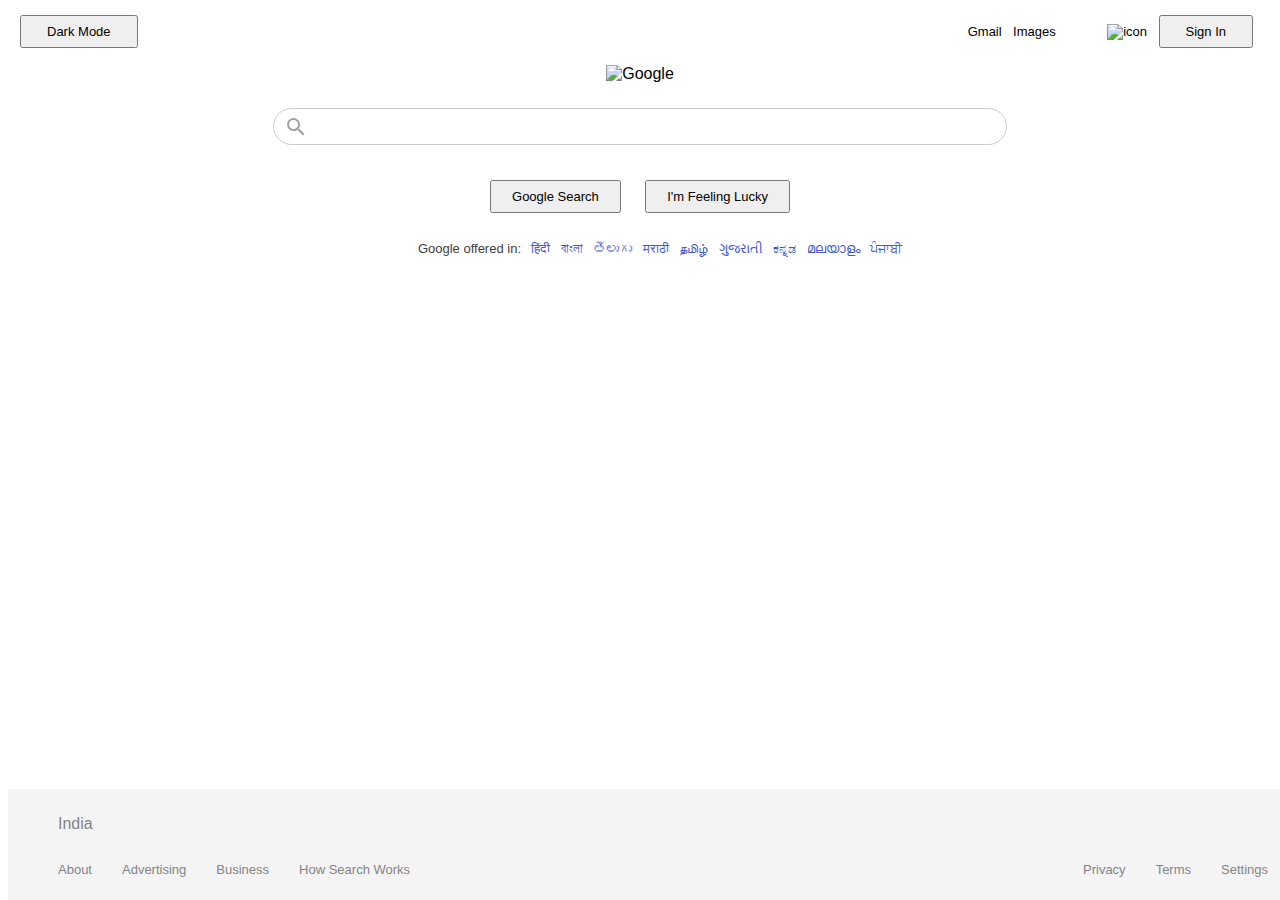
==== index.html @ 40959040 "File name Change" ====
<!DOCTYPE html>
<html lang="en">

<head>
    <meta charset="UTF-8">
    <meta name="viewport" content="width=device-width, initial-scale=1.0">
    <title>Google</title>
    <link rel="icon" type="image/x-icon" href="https://cdn-icons-png.flaticon.com/512/720/720255.png">

    <!-- Styles -->
    <link rel="stylesheet" href="./Assets/css/style.css">
    <link href="https://cdn.jsdelivr.net/npm/bootstrap@5.3.1/dist/css/bootstrap.min.css" rel="stylesheet"
        integrity="sha384-4bw+/aepP/YC94hEpVNVgiZdgIC5+VKNBQNGCHeKRQN+PtmoHDEXuppvnDJzQIu9" crossorigin="anonymous">
</head>

<body>
    <header>
        <div>
            <button class="btn btn-dark" onclick="darkMode()" id="darkBtn">Dark Mode</button>
        </div>
        <div>
            <ol>
                <li>Gmail</a></li>
                <li>Images</a></li>
            </ol>
            <ol>
                <li><img src="https://static.thenounproject.com/png/10563-200.png" alt="icon" width="25px"
                        class="opacity-75" id="icon"></li>
                <li><button class="btn btn-primary" id="signInBtn">Sign In</button></li>
            </ol>
        </div>
    </header>

    <div class="container">
        <div class="row1">
            <img src="https://www.google.com/images/branding/googlelogo/2x/googlelogo_color_272x92dp.png" alt="Google" id="googleImg">
        </div>
        <div class="row1">
            <input type="text">
        </div>
        <div class="row1">
            <button class="btn">Google Search</button>
            <button class="btn" id="btn2">I'm Feeling Lucky</button>
        </div>
        <div class="row1">
            <ol>
                <li  id="gTranslate">Google offered in:</li>
                <li><a href="#">हिंदी</a></li>
                <li><a href="#">বাংলা</a></li>
                <li><a href="#">తెలుగు</a></li>
                <li><a href="#">मराठी</a></li>
                <li><a href="#">தமிழ்</a></li>
                <li><a href="#">ગુજરાતી</a></li>
                <li><a href="#">ಕನ್ನಡ</a></li>
                <li><a href="#">മലയാളം</a></li>
                <li><a href="#">ਪੰਜਾਬੀ</a></li>
            </ol>
        </div>
    </div>

    <footer>
        <div class="row2">
            <ol>
                <li>India</li>
            </ol>
        </div>
        <div class="row2 foot1">
            <ol>
                <li>About</li>
                <li>Advertising</li>
                <li>Business</li>
                <li>How Search Works</li>
            </ol>
            <ol class="foot">
                <li>Privacy</li>
                <li>Terms</li>
                <li>Settings</li>
            </ol>
        </div>
    </footer>

    <script src="./Assets/js/script.js"></script>

    <script src="https://cdn.jsdelivr.net/npm/bootstrap@5.3.1/dist/js/bootstrap.bundle.min.js"
        integrity="sha384-HwwvtgBNo3bZJJLYd8oVXjrBZt8cqVSpeBNS5n7C8IVInixGAoxmnlMuBnhbgrkm"
        crossorigin="anonymous"></script>
</body>

</html>
---- Assets/css/style.css ----
body {
    font-family: sans-serif !important;
}

header {
    display: flex;
    justify-content: space-between;
    margin: 5px;
    padding: 7px;
}

header .btn {
    padding: 7px 25px 7px 25px;
    font-size: 13px !important;
}

header ol {
    display: inline;
}

header ol li {
    list-style: none;
    display: inline;
    font-size: 13px;
    padding-right: 7px;
}

header ol li:hover {
    cursor: pointer;
    text-decoration: underline;
}

.container {
    text-align: center;
}

.container .btn {
    font-size: 13px !important;
    margin: 10px;
    padding: 7px 20px;
}

.container .btn:hover {
    border: 1px solid #c6c6c6;
}

.row1 {
    margin-top: 10px;
}

.row1>img {
    margin: none !important;
    width: 275px;
}

.row1>ol>li {
    color: #3e3e3e;
    list-style: none;
    display: inline;
    font-size: 13px !important;
    padding: 3px;
}

input {
    width: 50%;
    padding: 10px 50px;
    margin: 10px;
    border: 1px solid #ccc;
    border-radius: 30px;
    margin: 15px !important;
    background: url(https://upload.wikimedia.org/wikipedia/commons/thumb/e/e8/Google_mic.svg/1200px-Google_mic.svg.png) no-repeat,
        url(../svg/search.svg) no-repeat;
    background-position: right 10px center, left 10px center;
    background-size: 15px, 24px;
}

input:hover {
    box-shadow: 2px 2px 5px 0px #cdcdcd;
}

input:focus {
    outline: none;
}

a:link {
    color: #4258d6;
    text-decoration: none;
}

a:hover {
    text-decoration: underline;
}

footer {
    background-color: #f4f4f4;
    position: fixed;
    bottom: 0%;
    width: 100%;
    padding: 10px;
    color: #848484;
}

footer ol {
    list-style: none;
    display: flex;
}

footer ol li {
    margin-right: 30px;
}

.row2 {
    display: flex;
    align-items: center;
    justify-content: space-between;
}

.foot1 {
    font-size: 13px;
}

.foot1 ol li:hover {
    cursor: pointer;
    text-decoration: underline;
}

@media only screen and (max-width: 768px) {
    input {
        width: 90%;
    }

    footer ol {
        flex-direction: column;
    }
}
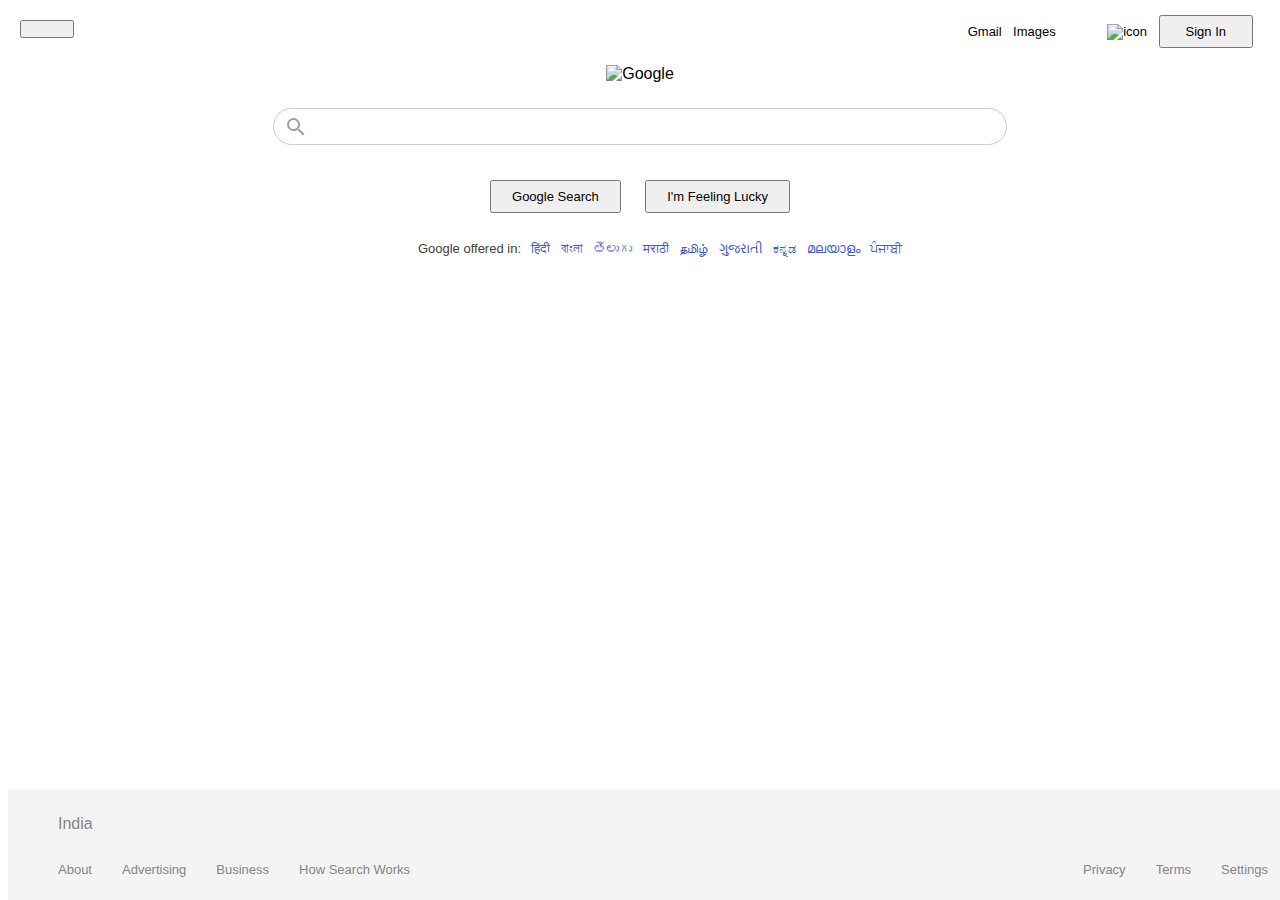
==== commit f3b083a8: "Specificity Added : Toggle" ====
--- a/index.html
+++ b/index.html
@@ -8,6 +8,7 @@
     <link rel="icon" type="image/x-icon" href="https://cdn-icons-png.flaticon.com/512/720/720255.png">
 
     <!-- Styles -->
+    <link rel="stylesheet" href="https://cdnjs.cloudflare.com/ajax/libs/font-awesome/6.4.2/css/all.min.css" integrity="sha512-z3gLpd7yknf1YoNbCzqRKc4qyor8gaKU1qmn+CShxbuBusANI9QpRohGBreCFkKxLhei6S9CQXFEbbKuqLg0DA==" crossorigin="anonymous" referrerpolicy="no-referrer" />
     <link rel="stylesheet" href="./Assets/css/style.css">
     <link href="https://cdn.jsdelivr.net/npm/bootstrap@5.3.1/dist/css/bootstrap.min.css" rel="stylesheet"
         integrity="sha384-4bw+/aepP/YC94hEpVNVgiZdgIC5+VKNBQNGCHeKRQN+PtmoHDEXuppvnDJzQIu9" crossorigin="anonymous">
@@ -16,7 +17,7 @@
 <body>
     <header>
         <div>
-            <button class="btn btn-dark" onclick="darkMode()" id="darkBtn">Dark Mode</button>
+            <button class="btn btn-light" onclick="darkMode()" id="darkBtn"><i class="fa-regular fa-moon fa-2xl"></i></button>
         </div>
         <div>
             <ol>
--- a/Assets/css/style.css
+++ b/Assets/css/style.css
@@ -1,5 +1,23 @@
+:root {
+    --body-color: black;
+    --body-bg: #fff;
+    --translate-color: #3e3e3e;
+    --footer-bg: #f4f4f4;
+    --footer-color: #848484;
+}
+
+.dark-mode {
+    --body-color: #fff;
+    --body-bg: #202124;
+    --translate-color: #bdc1c6;
+    --footer-bg: #171717;
+    --footer-color: #9aa0a6;
+}
+
 body {
     font-family: sans-serif !important;
+    background-color: var(--body-bg) !important;
+    color: var(--body-color) !important;
 }
 
 header {
@@ -54,7 +72,7 @@
 }
 
 .row1>ol>li {
-    color: #3e3e3e;
+    color: var(--translate-color);
     list-style: none;
     display: inline;
     font-size: 13px !important;
@@ -92,12 +110,12 @@
 }
 
 footer {
-    background-color: #f4f4f4;
+    background-color: var(--footer-bg);
     position: fixed;
     bottom: 0%;
     width: 100%;
     padding: 10px;
-    color: #848484;
+    color: var(--footer-color);
 }
 
 footer ol {
@@ -125,8 +143,22 @@
 }
 
 @media only screen and (max-width: 768px) {
+    header{
+        margin-bottom: 30px;
+    }
+    header .btn{
+        padding: 5px 10px !important;
+    }
     input {
         width: 90%;
+    }
+
+    .row1>img {
+        width: 200px;
+    }
+
+    #icon{
+        display: none;
     }
 
     footer ol {
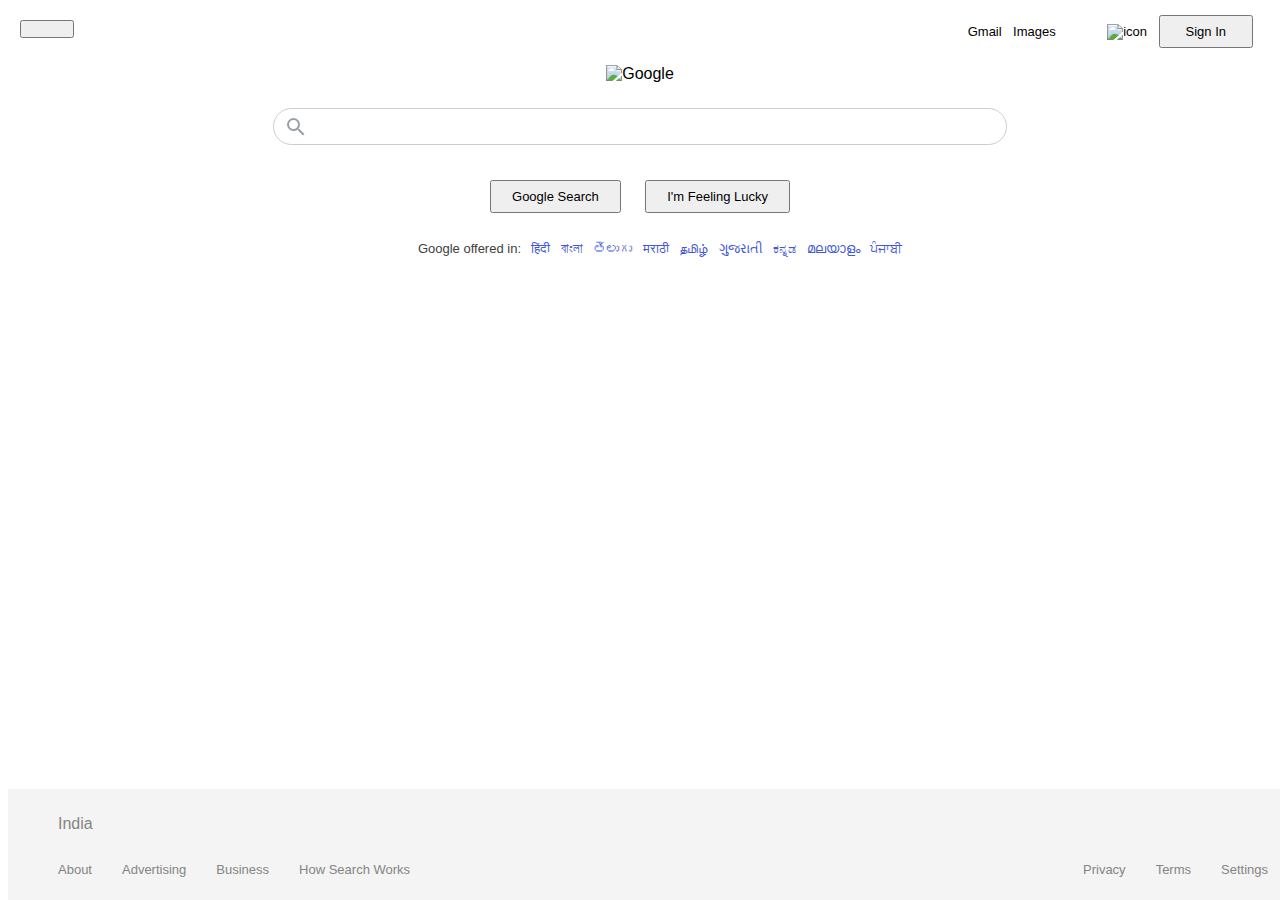
==== commit fffece9a: "Comments Added" ====
--- a/index.html
+++ b/index.html
@@ -1,6 +1,6 @@
 <!DOCTYPE html>
 <html lang="en">
-
+<!-- document created by Deepan -->
 <head>
     <meta charset="UTF-8">
     <meta name="viewport" content="width=device-width, initial-scale=1.0">
@@ -15,6 +15,7 @@
 </head>
 
 <body>
+
     <header>
         <div>
             <button class="btn btn-light" onclick="darkMode()" id="darkBtn"><i class="fa-regular fa-moon fa-2xl"></i></button>
